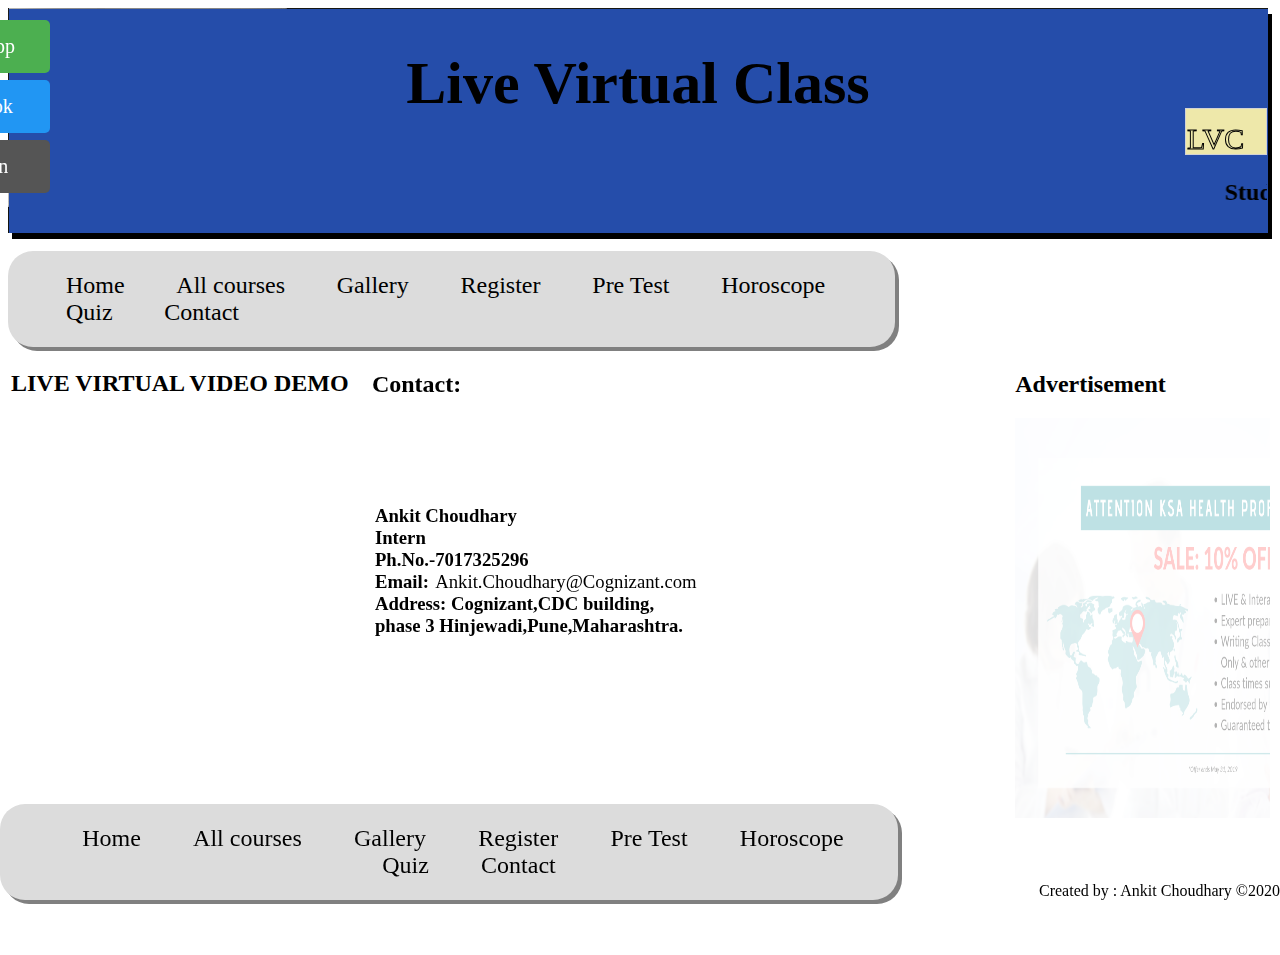
==== contact.html @ 21d60c8e "Add files via upload" ====
<!DOCTYPE html>
<html>
    <head>

        <title>Live Virtual Class</title>
        <link rel="stylesheet" href="css/style.css">

    </head>
    <body>
        <header style="background-image: url(assets/background.jpg);">
            <h1>Live Virtual Class</h1>
           <div id="canvas"><canvas id="myCanvas" width="80%" height="45%" style="border:1px solid #d3d3d3;background-color:palegoldenrod;" >
                </canvas>
                
                <script>
                var c = document.getElementById("myCanvas");
                var ctx = c.getContext("2d");
                ctx.font = "30px Italic";
                ctx.textAlign='left';
                ctx.strokeText("LVC",1,40);
                </script></div>
                   <h2> <marquee>Study.Learn.Achieve</marquee></h2>
                    


        </header>
        <div id="social"><a href="www.facebook.com" id="facebook">Facebook</a>
            <a href="www.linkedin.com" id="linkedin">LinkedIn</a>
        <a href="www.whatsapp.com" id="whatsapp">Whatsapp</a></div> <br>
        
        <nav>
        <ul>
            <h2>
                <li><a href="index.html">Home</a></li>&nbsp;&nbsp;
                <li><a href="courses.html">All courses</a></li>&nbsp;&nbsp;
                <li><a href="gallery.html">Gallery</a></li>&nbsp;&nbsp;
                <li><a href="Registration.html">Register</a></li>&nbsp;&nbsp;
                <li><a href="pretest.html">Pre Test</a></li>&nbsp;&nbsp;
                <li><a href="testing.html">Horoscope</a></li>&nbsp;&nbsp;
                <li><a href="quiz.html">Quiz</a></li>&nbsp;&nbsp;
                <li><a href="Contact.html">Contact</a></li>
            </h2>
        </ul>


        </nav>
        <section>
            <article>
                <div>
                    <div id="div1">
                       <h2> LIVE VIRTUAL VIDEO DEMO</h2>
                        <iframe width="350" height="560" src="https://www.youtube.com/embed/gqYSdflvfQk" 
                        frameborder="0" allow="accelerometer; autoplay; encrypted-media; gyroscope; picture-in-picture" allowfullscreen></iframe>
                    </div>

            
                <div id="div2">
                        <h2>Contact:</h2>
                        
                        <table border="0" width="100%"><tr><td>
                        
                        <h3>Ankit Choudhary<br>Intern<br>Ph.No.-7017325296<br>Email:<a href="mailto:Ankit.Choudhary@Cognizant.com">Ankit.Choudhary@Cognizant.com</a><br>Address: Cognizant,CDC building,<br> phase 3 Hinjewadi,Pune,Maharashtra.</h3></td>
                        <td> <iframe align="left" src="https://www.google.com/maps/embed?pb=!1m18!1m12!1m3!1d3781.530313862155!2d73.68754041533433!3d18.59520228736552!2m3!1f0!2f0!3f0!3m2!1i1024!2i768!4f13.1!3m3!1m2!1s0x3bc2bb6d706077ff%3A0x6fb70038f2c537d6!2sCognizant%20CDC!5e0!3m2!1sen!2sin!4v1580295158624!5m2!1sen!2sin" 
                            width="300" height="300" frameborder="0" style="border:0;" allowfullscreen=""></iframe></td>
                        <td><img src="Media/profilepic.jfif" align="Right"></td></tr></table>
                       
            </div>
            <div id="div3">
                <h2>Advertisement</h2>
                <img src="assets/ad2.png" width="400px" height="400px">
            </div>
</div>        </article>
        </section>
       <footer align="center"> <nav>
        <ul>
            <h2>
                <li><a href="index.html">Home</a></li>&nbsp;&nbsp;
                <li><a href="courses.html">All courses</a></li>&nbsp;&nbsp;
                <li><a href="gallery.html">Gallery</a></li>&nbsp;&nbsp;
                <li><a href="Registration.html">Register</a></li>&nbsp;&nbsp;
                <li><a href="pretest.html">Pre Test</a></li>&nbsp;&nbsp;
                <li><a href="testing.html">Horoscope</a></li>&nbsp;&nbsp;
                <li><a href="quiz.html">Quiz</a></li>&nbsp;&nbsp;
                <li><a href="Contact.html">Contact</a></li>
            </h2>
        </ul>


        </nav></footer>
        <footer align="right">Created by : Ankit Choudhary&nbsp;&copy;2020</footer>
    </body>
</html>
---- css/style.css ----
nav ul li{
    display: inline;
    
    
}

a{
    text-decoration: none;
    padding: 2%;
}
header{
    text-align: center;
    border: 1px solid transparent;
    box-shadow: 4px 6px black;
    margin-right: 4px;
}
h1{
   
    color:black;
    font-size: 60px;
    
}
nav{
    background-color:gainsboro;
    border: 1px solid transparent;
    border-radius: 25px;
    box-shadow: 4px 4px grey;
    width: 70%;
    transition: 1s;
}
nav:hover{
    width: 90%;
    background-color: mediumaquamarine;
}
#div1
{
    float: left;
    width: 28%;
    overflow: hidden;
    padding: 1px;
    margin: 2px;
    height: 480px;
}
#div2{
    float: left;
    overflow: hidden;
    width: 45%;
    padding: 2px;
    margin: 2px;
    height: 480px;
}
#div3{
    margin-top: -400px;
    float: right;
    overflow: hidden;
    width: 20%;
    padding: 2px;
    margin: 2px;
    height: 600px;
    
}

footer{
    left: 0;
    right: 0;
    bottom: 0;
    position: fixed;
    align-content: center;
}
p{
    text-align: justify;
    color: brown;
    font-weight: bold;
}
a:link { color: black;  font-weight: normal }
a:visited { COLOR:green; font-weight: normal }
a:active { COLOR: red; font-weight: bold;  }
a:hover { COLOR: rgb(76, 66, 219);  font-weight: bold }
body {
    
    animation: color 5s infinite; 
  }
  
  @keyframes color {
    
    0% {
      background:lightcoral;
    }
    50%{
        background: lightskyblue;
    }
    100% {
      background:lightcoral;
    }
  }
  img{
      
      filter: opacity(30%);
  }
  #social a {
    position: absolute; 
    left: -80px; 
    transition: 0.3s;
    padding: 15px; 
    width: 100px; 
    text-decoration: none; 
    font-size: 20px; 
    color: white; 
    border-radius: 0 5px 5px 0; 
  }
  
  #social a:hover {
    left: 0; 
  }
  
  
  #whatsapp {
    top: 20px;
    background-color: #4CAF50;
  }
  
  #facebook {
    top: 80px;
    background-color: #2196F3;
  }
  
  
  
  #linkedin {
    top: 140px;
    background-color: #555
  }
  #canvas{
      align-content: right;
      text-align: right;
      margin-top: -50px;
  }
  #sepia{
      filter: sepia(100%);
  }
  #blur{
      filter: blur(100%);
  }
 #tab1{
   padding: 30px;
   
 }
 input{
   border-radius: 6px;
   border: 2px solid black;
   border-width: 3px;
 }
 textarea{
   height: 70px;
   width: 60%;
   border: 3px;
   border-radius: 7px;
 }
 input[type="submit"]{
   background-color: forestgreen;
 }
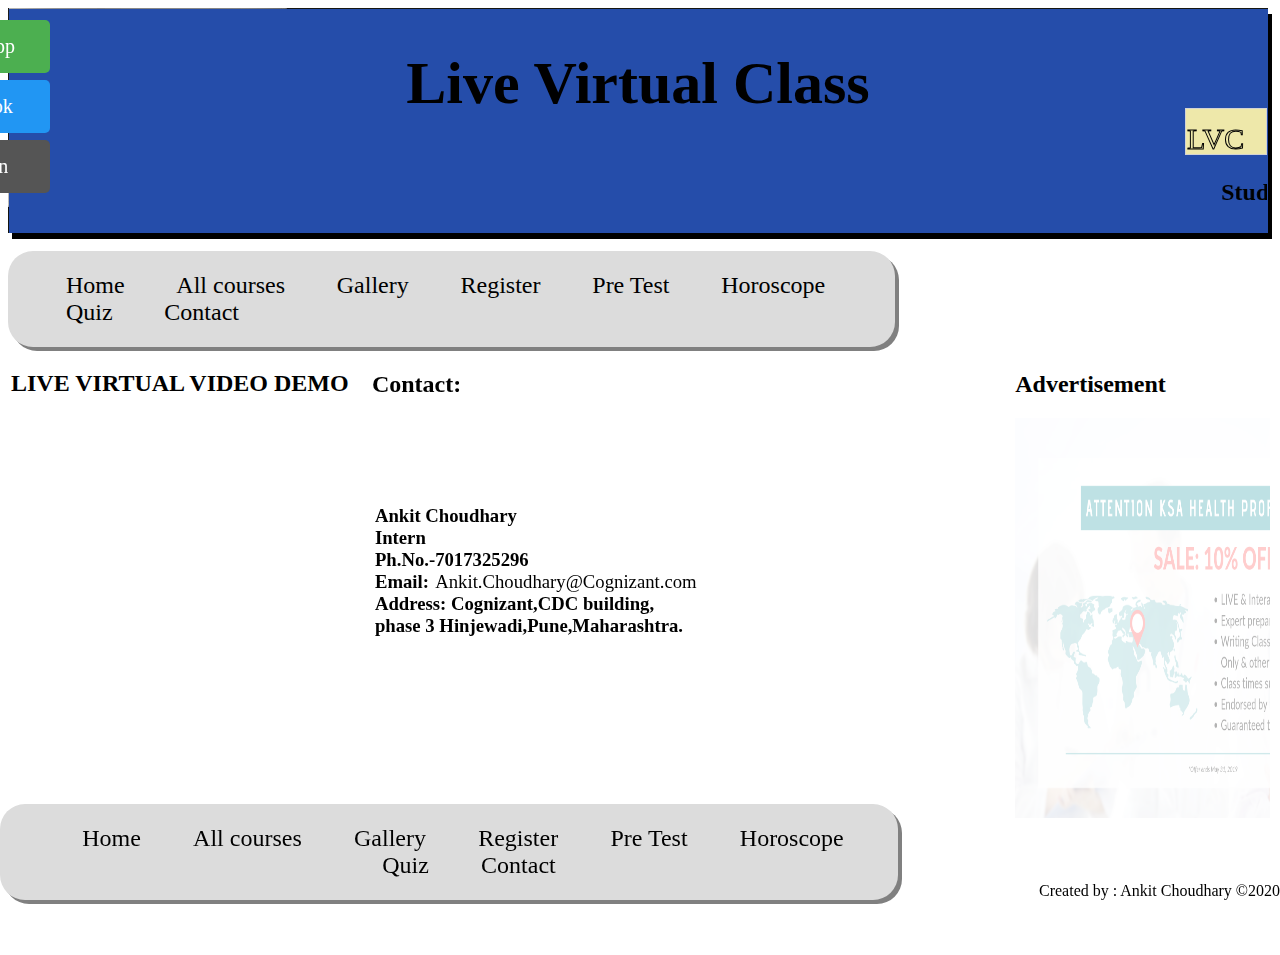
==== commit add9fff2: "Update contact.html" ====
--- a/contact.html
+++ b/contact.html
@@ -38,7 +38,7 @@
                 <li><a href="pretest.html">Pre Test</a></li>&nbsp;&nbsp;
                 <li><a href="testing.html">Horoscope</a></li>&nbsp;&nbsp;
                 <li><a href="quiz.html">Quiz</a></li>&nbsp;&nbsp;
-                <li><a href="Contact.html">Contact</a></li>
+                <li><a href="contact.html">Contact</a></li>
             </h2>
         </ul>
 
@@ -81,7 +81,7 @@
                 <li><a href="pretest.html">Pre Test</a></li>&nbsp;&nbsp;
                 <li><a href="testing.html">Horoscope</a></li>&nbsp;&nbsp;
                 <li><a href="quiz.html">Quiz</a></li>&nbsp;&nbsp;
-                <li><a href="Contact.html">Contact</a></li>
+                <li><a href="contact.html">Contact</a></li>
             </h2>
         </ul>
 
@@ -89,4 +89,4 @@
         </nav></footer>
         <footer align="right">Created by : Ankit Choudhary&nbsp;&copy;2020</footer>
     </body>
-</html>+</html>
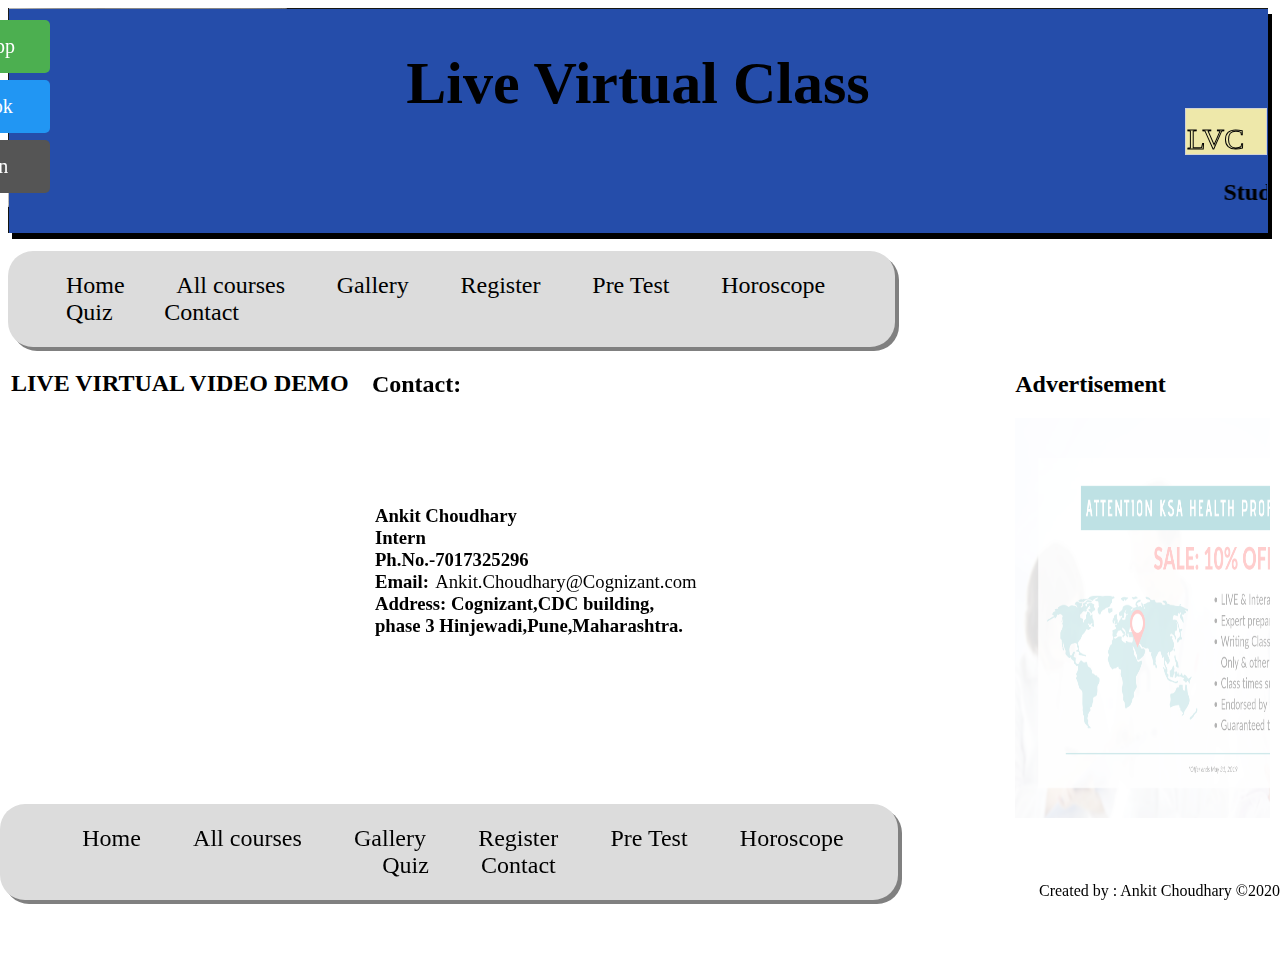
==== commit 3afdbb75: "Add files via upload" ====
--- a/contact.html
+++ b/contact.html
@@ -89,4 +89,4 @@
         </nav></footer>
         <footer align="right">Created by : Ankit Choudhary&nbsp;&copy;2020</footer>
     </body>
-</html>
+</html>